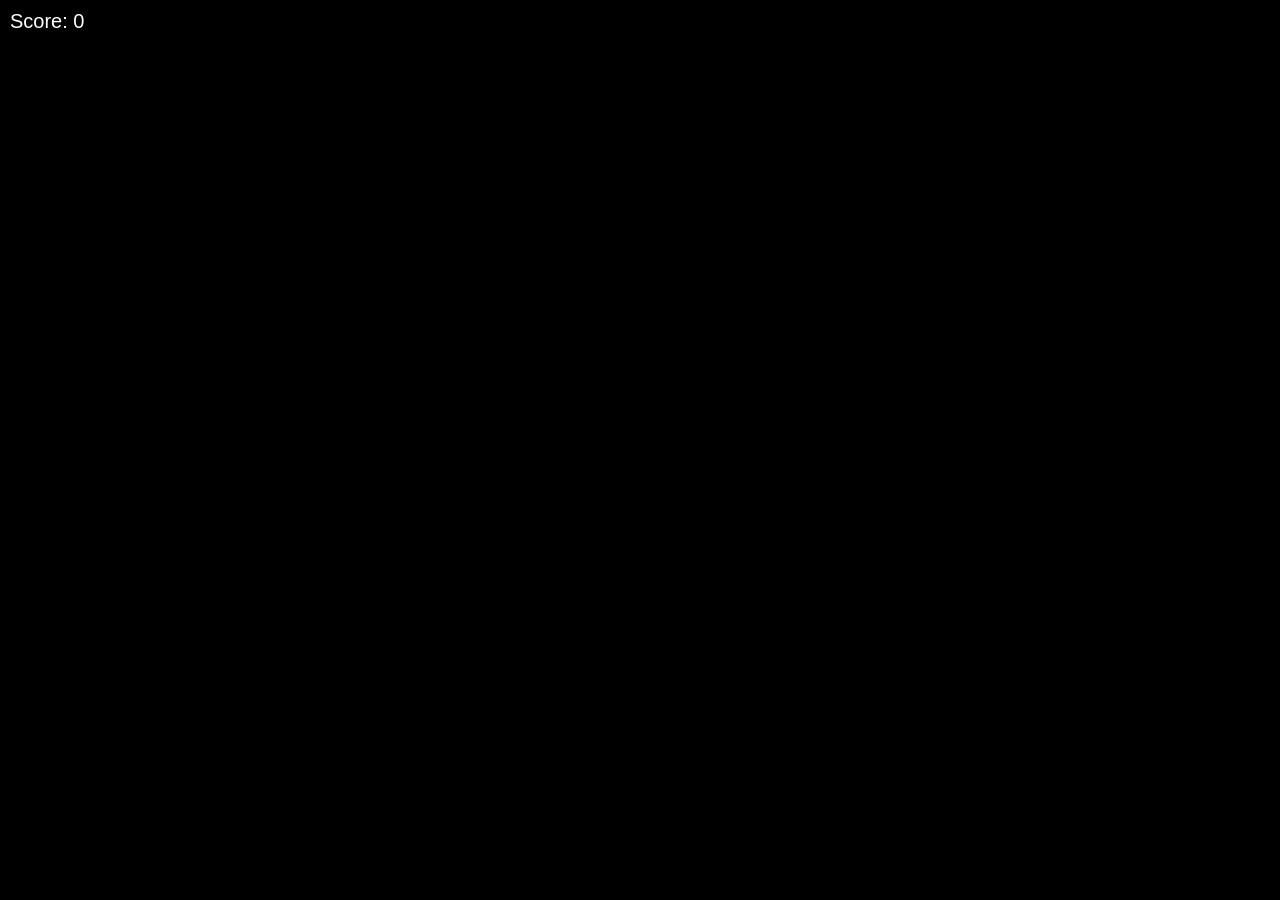
==== 3d-car-race/index.html @ f6db0458 "Added index file in 3D folder" ====
<!DOCTYPE html>
<html>
<head>
    <title>3D Car Race - Dhanush</title>
    <meta name="viewport" content="width=device-width, initial-scale=1.0">
    <style>
        body { margin: 0; overflow: hidden; background: #000; }
        #ui { position: absolute; top: 10px; left: 10px; color: white; font-family: sans-serif; font-size: 20px; z-index: 100; }
    </style>
</head>
<body>
    <div id="ui">Score: 0</div>
    <script src="https://cdnjs.cloudflare.com/ajax/libs/three.js/r128/three.min.js"></script>
    <script>
        let scene, camera, renderer, player, road;
        let score = 0;
        let enemies = [];

        function init() {
            scene = new THREE.Scene();
            scene.background = new THREE.Color(0x333333);
            camera = new THREE.PerspectiveCamera(75, window.innerWidth / window.innerHeight, 0.1, 1000);
            camera.position.set(0, 5, 10);
            camera.lookAt(0, 0, 0);
            renderer = new THREE.WebGLRenderer({ antialias: true });
            renderer.setSize(window.innerWidth, window.innerHeight);
            document.body.appendChild(renderer.domElement);
            const light = new THREE.DirectionalLight(0xffffff, 1);
            light.position.set(0, 10, 10);
            scene.add(light);
            scene.add(new THREE.AmbientLight(0x404040));
            const roadGeo = new THREE.PlaneGeometry(10, 1000);
            const roadMat = new THREE.MeshPhongMaterial({ color: 0x222222 });
            road = new THREE.Mesh(roadGeo, roadMat);
            road.rotation.x = -Math.PI / 2;
            scene.add(road);
            const carGeo = new THREE.BoxGeometry(1, 0.5, 2);
            const carMat = new THREE.MeshPhongMaterial({ color: 0xff0000 });
            player = new THREE.Mesh(carGeo, carMat);
            player.position.y = 0.25;
            scene.add(player);
            animate();
            setInterval(createEnemy, 2000);
        }

        function createEnemy() {
            const enemyGeo = new THREE.BoxGeometry(1, 0.5, 2);
            const enemyMat = new THREE.MeshPhongMaterial({ color: 0x0000ff });
            const enemy = new THREE.Mesh(enemyGeo, enemyMat);
            enemy.position.set((Math.random() - 0.5) * 8, 0.25, -50);
            scene.add(enemy);
            enemies.push(enemy);
        }

        window.addEventListener('touchstart', (e) => {
            if(e.touches[0].clientX < window.innerWidth / 2) {
                if(player.position.x > -4) player.position.x -= 1;
            } else {
                if(player.position.x < 4) player.position.x += 1;
            }
        });

        function animate() {
            requestAnimationFrame(animate);
            enemies.forEach((enemy, index) => {
                enemy.position.z += 0.5;
                if (player.position.distanceTo(enemy.position) < 1.2) {
                    alert("Game Over! Score: " + score);
                    location.reload();
                }
                if(enemy.position.z > 10) {
                    scene.remove(enemy);
                    enemies.splice(index, 1);
                }
            });
            score++;
            document.getElementById('ui').innerText = "Score: " + score;
            renderer.render(scene, camera);
        }
        init();
    </script>
</body>
</html>
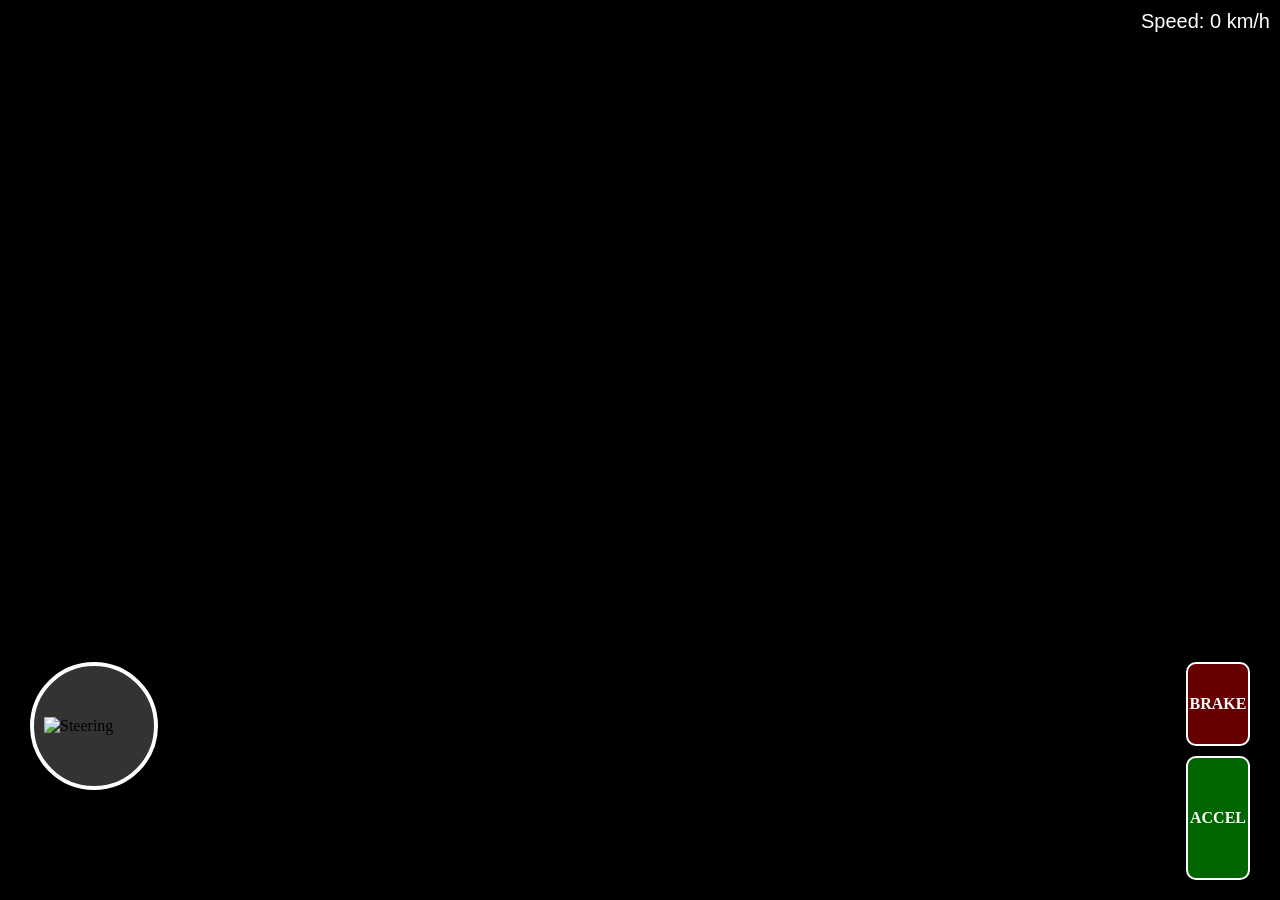
==== commit cfa2d8eb: "Added steering and pedals" ====
--- a/3d-car-race/index.html
+++ b/3d-car-race/index.html
@@ -1,82 +1,136 @@
 <!DOCTYPE html>
 <html>
 <head>
-    <title>3D Car Race - Dhanush</title>
-    <meta name="viewport" content="width=device-width, initial-scale=1.0">
+    <title>Realistic 3D Drive - Dhanush</title>
+    <meta name="viewport" content="width=device-width, initial-scale=1.0, maximum-scale=1.0, user-scalable=no">
     <style>
-        body { margin: 0; overflow: hidden; background: #000; }
-        #ui { position: absolute; top: 10px; left: 10px; color: white; font-family: sans-serif; font-size: 20px; z-index: 100; }
+        body { margin: 0; overflow: hidden; background: #000; touch-action: none; }
+        #ui { position: absolute; top: 10px; right: 10px; color: white; font-family: sans-serif; font-size: 20px; z-index: 100; }
+        
+        /* കൺട്രോൾ പാനൽ */
+        .controls { position: absolute; bottom: 20px; width: 100%; display: flex; justify-content: space-between; padding: 0 30px; box-sizing: border-box; z-index: 100; }
+        
+        /* സ്റ്റിയറിംഗ് */
+        #steering-container { width: 120px; height: 120px; background: rgba(255,255,255,0.2); border-radius: 50%; display: flex; align-items: center; justify-content: center; border: 4px solid #fff; }
+        #steering { width: 100px; transition: transform 0.1s; }
+
+        /* പെഡലുകൾ */
+        .pedals { display: flex; flex-direction: column; gap: 10px; align-items: flex-end; }
+        .pedal { width: 60px; height: 100px; border-radius: 10px; color: white; font-weight: bold; display: flex; align-items: center; justify-content: center; border: 2px solid white; -webkit-user-select: none; }
+        #accel { background: rgba(0, 255, 0, 0.4); height: 120px; }
+        #brake { background: rgba(255, 0, 0, 0.4); height: 80px; }
     </style>
 </head>
 <body>
-    <div id="ui">Score: 0</div>
+    <div id="ui">Speed: 0 km/h</div>
+    
+    <div class="controls">
+        <div id="steering-container">
+            <img id="steering" src="https://cdn-icons-png.flaticon.com/512/190/190240.png" alt="Steering">
+        </div>
+
+        <div class="pedals">
+            <div id="brake" class="pedal">BRAKE</div>
+            <div id="accel" class="pedal">ACCEL</div>
+        </div>
+    </div>
+
     <script src="https://cdnjs.cloudflare.com/ajax/libs/three.js/r128/three.min.js"></script>
     <script>
         let scene, camera, renderer, player, road;
-        let score = 0;
-        let enemies = [];
+        let speed = 0, angle = 0;
+        let isAccel = false, isBrake = false;
 
         function init() {
             scene = new THREE.Scene();
-            scene.background = new THREE.Color(0x333333);
+            scene.background = new THREE.Color(0x87CEEB); // ആകാശം നീല നിറം
+
             camera = new THREE.PerspectiveCamera(75, window.innerWidth / window.innerHeight, 0.1, 1000);
-            camera.position.set(0, 5, 10);
+            camera.position.set(0, 4, 8);
             camera.lookAt(0, 0, 0);
+
             renderer = new THREE.WebGLRenderer({ antialias: true });
             renderer.setSize(window.innerWidth, window.innerHeight);
             document.body.appendChild(renderer.domElement);
-            const light = new THREE.DirectionalLight(0xffffff, 1);
-            light.position.set(0, 10, 10);
-            scene.add(light);
+
+            // ലൈറ്റുകൾ
+            const sun = new THREE.DirectionalLight(0xffffff, 1);
+            sun.position.set(5, 10, 5);
+            scene.add(sun);
             scene.add(new THREE.AmbientLight(0x404040));
-            const roadGeo = new THREE.PlaneGeometry(10, 1000);
-            const roadMat = new THREE.MeshPhongMaterial({ color: 0x222222 });
+
+            // റോഡ്
+            const roadGeo = new THREE.PlaneGeometry(10, 2000);
+            const roadMat = new THREE.MeshPhongMaterial({ color: 0x333333 });
             road = new THREE.Mesh(roadGeo, roadMat);
             road.rotation.x = -Math.PI / 2;
             scene.add(road);
-            const carGeo = new THREE.BoxGeometry(1, 0.5, 2);
-            const carMat = new THREE.MeshPhongMaterial({ color: 0xff0000 });
-            player = new THREE.Mesh(carGeo, carMat);
-            player.position.y = 0.25;
+
+            // കാർ (കൂടുതൽ റിയലിസ്റ്റിക് ആയ രൂപം)
+            const body = new THREE.Mesh(new THREE.BoxGeometry(1.2, 0.6, 2.5), new THREE.MeshPhongMaterial({color: 0xff0000}));
+            const roof = new THREE.Mesh(new THREE.BoxGeometry(1, 0.5, 1.2), new THREE.MeshPhongMaterial({color: 0xffffff}));
+            roof.position.y = 0.5;
+            roof.position.z = -0.2;
+            player = new THREE.Group();
+            player.add(body);
+            player.add(roof);
+            player.position.y = 0.3;
             scene.add(player);
+
+            setupControls();
             animate();
-            setInterval(createEnemy, 2000);
         }
 
-        function createEnemy() {
-            const enemyGeo = new THREE.BoxGeometry(1, 0.5, 2);
-            const enemyMat = new THREE.MeshPhongMaterial({ color: 0x0000ff });
-            const enemy = new THREE.Mesh(enemyGeo, enemyMat);
-            enemy.position.set((Math.random() - 0.5) * 8, 0.25, -50);
-            scene.add(enemy);
-            enemies.push(enemy);
+        function setupControls() {
+            const accelBtn = document.getElementById('accel');
+            const brakeBtn = document.getElementById('brake');
+            const steerImg = document.getElementById('steering');
+
+            // ആക്സിലറേറ്റർ
+            accelBtn.addEventListener('touchstart', () => isAccel = true);
+            accelBtn.addEventListener('touchend', () => isAccel = false);
+
+            // ബ്രേക്ക്
+            brakeBtn.addEventListener('touchstart', () => isBrake = true);
+            brakeBtn.addEventListener('touchend', () => isBrake = false);
+
+            // സ്റ്റിയറിംഗ് (ടച്ച് മൂവ്മെന്റ് അനുസരിച്ച് തിരിയാൻ)
+            window.addEventListener('touchmove', (e) => {
+                let touchX = e.touches[0].clientX;
+                if (touchX < window.innerWidth / 2) {
+                    angle = (touchX - 60) / 60; // ലളിതമായ ഒരു ആംഗിൾ കണക്ക്
+                    steerImg.style.transform = `rotate(${angle * 90}deg)`;
+                }
+            });
+            window.addEventListener('touchend', () => {
+                angle = 0;
+                steerImg.style.transform = `rotate(0deg)`;
+            });
         }
-
-        window.addEventListener('touchstart', (e) => {
-            if(e.touches[0].clientX < window.innerWidth / 2) {
-                if(player.position.x > -4) player.position.x -= 1;
-            } else {
-                if(player.position.x < 4) player.position.x += 1;
-            }
-        });
 
         function animate() {
             requestAnimationFrame(animate);
-            enemies.forEach((enemy, index) => {
-                enemy.position.z += 0.5;
-                if (player.position.distanceTo(enemy.position) < 1.2) {
-                    alert("Game Over! Score: " + score);
-                    location.reload();
-                }
-                if(enemy.position.z > 10) {
-                    scene.remove(enemy);
-                    enemies.splice(index, 1);
-                }
-            });
-            score++;
-            document.getElementById('ui').innerText = "Score: " + score;
+
+            // സ്പീഡ് ലോജിക്
+            if (isAccel) speed += 0.01;
+            else if (isBrake) speed -= 0.05;
+            else speed *= 0.98; // തനിയെ നിൽക്കാൻ
+
+            if (speed < 0) speed = 0;
+            if (speed > 0.8) speed = 0.8;
+
+            // മൂവ്മെന്റ്
+            player.position.z -= speed;
+            player.position.x += angle * speed;
+            
+            // ക്യാമറ കാറിനൊപ്പം നീങ്ങാൻ
+            camera.position.z = player.position.z + 8;
+            camera.position.x = player.position.x;
+
+            document.getElementById('ui').innerText = "Speed: " + Math.round(speed * 200) + " km/h";
             renderer.render(scene, camera);
         }
+
         init();
     </script>
 </body>
